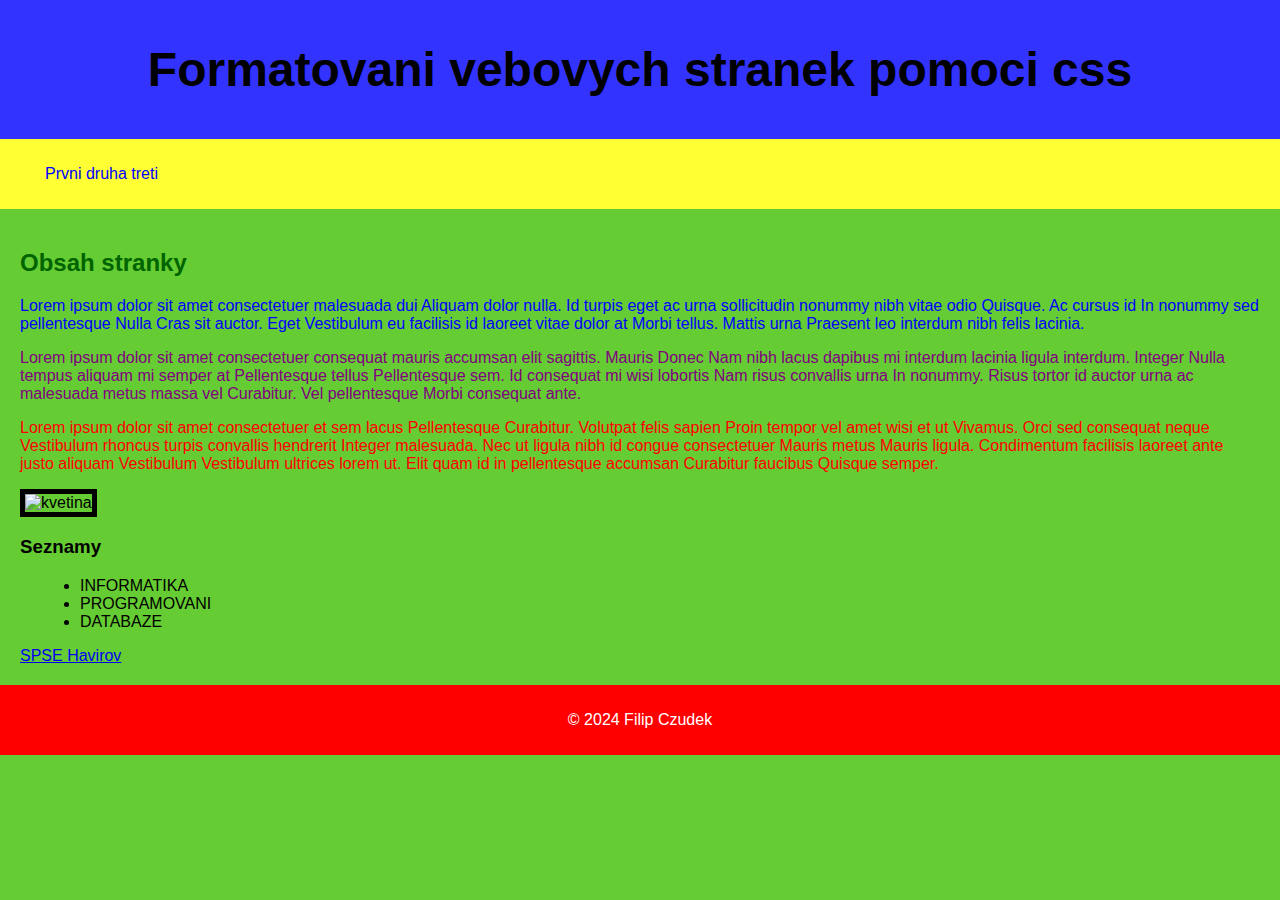
==== index.html @ 07a5ec02 "Update and rename Novy3.html to index.html" ====
<!DOCTYPE html>
<html lang="cs">
<head>
<meta charset="UTF-8">
<meta name="viewport" content="width=device-width, initial-scale=1.0">
<title>Filip Czudek</title>
<link rel="stylesheet" href="Novy4.css">
<link rel="icon" type="image/png" href="favicon.png">
</head>
<body class= "body">
<header class = "header">

<h1>Formatovani vebovych stranek pomoci css</h1>
</header>

<nav>
<ul>
<li><a href="#" class = "modry">Prvni druha treti</a></li>
</ul>
</nav>

<article>
<h2 class="h2">Obsah stranky</h2>
<p><p class = "modry">Lorem ipsum dolor sit amet consectetuer malesuada dui Aliquam dolor nulla. Id turpis eget ac urna sollicitudin nonummy nibh vitae odio Quisque. Ac cursus id In nonummy sed pellentesque Nulla Cras sit auctor. Eget Vestibulum eu facilisis id laoreet vitae dolor at Morbi tellus. Mattis urna Praesent leo interdum nibh felis lacinia.</p>
</p>
<p><p class = "barva">Lorem ipsum dolor sit amet consectetuer consequat mauris accumsan elit sagittis. Mauris Donec Nam nibh lacus dapibus mi interdum lacinia ligula interdum. Integer Nulla tempus aliquam mi semper at Pellentesque tellus Pellentesque sem. Id consequat mi wisi lobortis Nam risus convallis urna In nonummy. Risus tortor id auctor urna ac malesuada metus massa vel Curabitur. Vel pellentesque Morbi consequat ante.</p>
</p>
<p><p class = "red">Lorem ipsum dolor sit amet consectetuer et sem lacus Pellentesque Curabitur. Volutpat felis sapien Proin tempor vel amet wisi et ut Vivamus. Orci sed consequat neque Vestibulum rhoncus turpis convallis hendrerit Integer malesuada. Nec ut ligula nibh id congue consectetuer Mauris metus Mauris ligula. Condimentum facilisis laoreet ante justo aliquam Vestibulum Vestibulum ultrices lorem ut. Elit quam id in pellentesque accumsan Curabitur faucibus Quisque semper.</p>
</p>

<img src="../../../../Users/root/Downloads/flover.jpg" alt="kvetina" title="kvetina" height="75" width="75" margin = "20px auto" border =  "5px" display =  "block">

<h3>Seznamy</h3>

<ul>
<li>INFORMATIKA</li>
<li>PROGRAMOVANI</li>
<li>DATABAZE</li>
</ul>
<a href="https://www.spsehavirov.cz">SPSE Havirov</a>
</article>
<footer>
<p>&copy; 2024 Filip Czudek</p>
</footer>
</body>
</html>
---- Novy4.css ----
body {
    font-family: Arial, sans-serif;
    background-color: rgb(102,204,51);
    color: black;
    margin: 0;
    padding: 0;
}
 
header {
    background-color: rgb(51,51,255);
    text-align: center;
    padding: 10px;
    font-size: 24px;
}
 style{
 
 
 }
nav {
    background-color: rgb(255,255,51);
    
    padding: 10px;
    text-align: left;
}
 
nav ul {
    list-style: none;
    padding: 0;
}
 
nav ul li {
    display: inline;
    margin: 0 15px;
}
 
nav ul li a {
    color: white;
    text-decoration: none;
}
 
article {
    padding: 20px;
}
 
h2 {
    color: darkgreen;
}
 
ul, ol {
    margin-left: 20px;
}
 
footer {
    background-color: red;
    color: white;
    text-align: center;
    padding: 10px;
}
footerr {
    text-align: center;
    font-style: italic;
}
.modry{
    color:blue;

}
.barva{
    color:purple;

}
.red{
    color:red;

}
#flower-image {
    display: block;
    margin: 20px auto;
    border: 5px dashed purple;
    height: 10%;
    width: 10%;
    align: left;
 
}
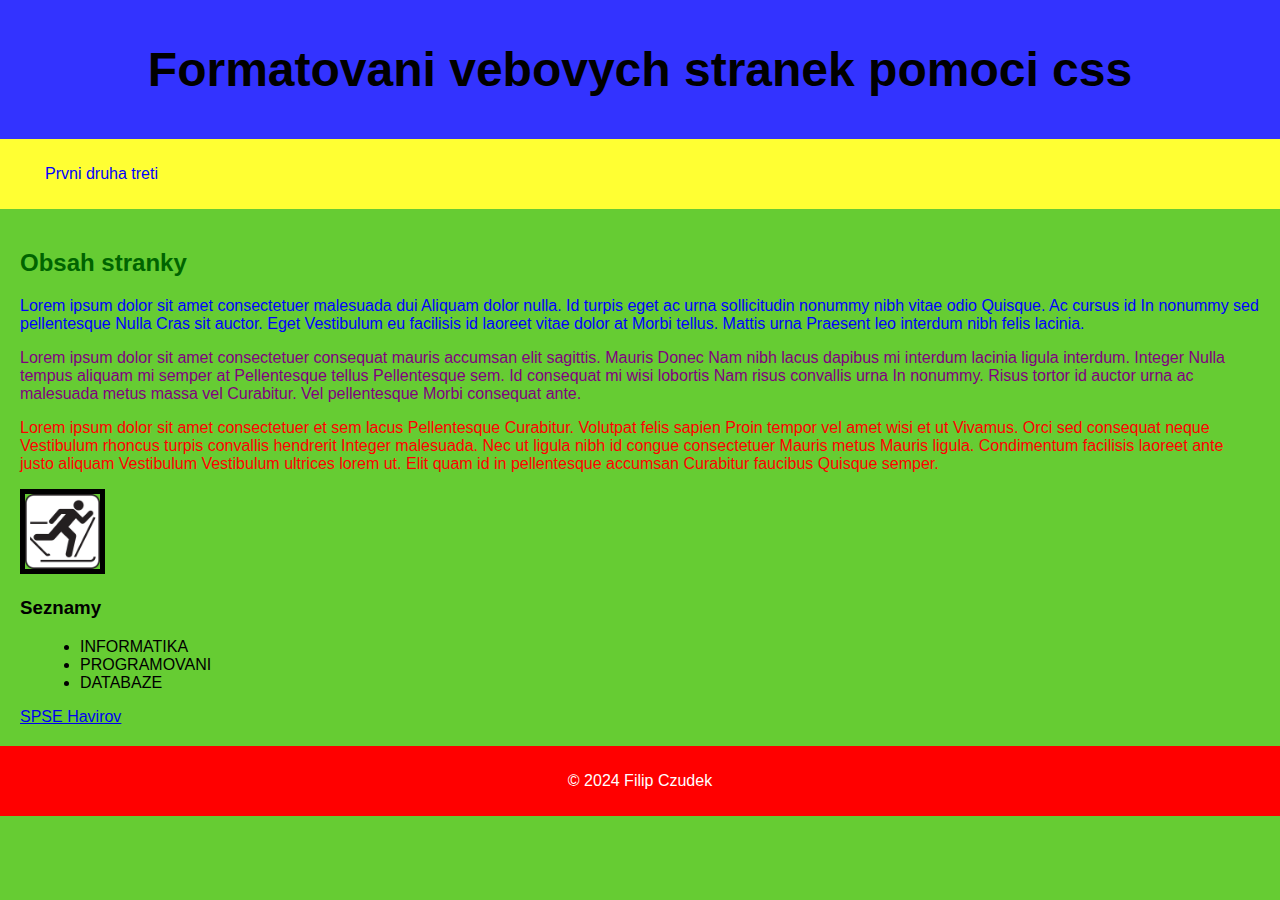
==== commit ebefb093: "Update index.html" ====
--- a/index.html
+++ b/index.html
@@ -28,7 +28,7 @@
 <p><p class = "red">Lorem ipsum dolor sit amet consectetuer et sem lacus Pellentesque Curabitur. Volutpat felis sapien Proin tempor vel amet wisi et ut Vivamus. Orci sed consequat neque Vestibulum rhoncus turpis convallis hendrerit Integer malesuada. Nec ut ligula nibh id congue consectetuer Mauris metus Mauris ligula. Condimentum facilisis laoreet ante justo aliquam Vestibulum Vestibulum ultrices lorem ut. Elit quam id in pellentesque accumsan Curabitur faucibus Quisque semper.</p>
 </p>
 
-<img src="../../../../Users/root/Downloads/flover.jpg" alt="kvetina" title="kvetina" height="75" width="75" margin = "20px auto" border =  "5px" display =  "block">
+<img src="lyzar.png" alt="lyzar" title="lyzar" height="75" width="75" margin = "20px auto" border =  "5px" display =  "block">
 
 <h3>Seznamy</h3>
 
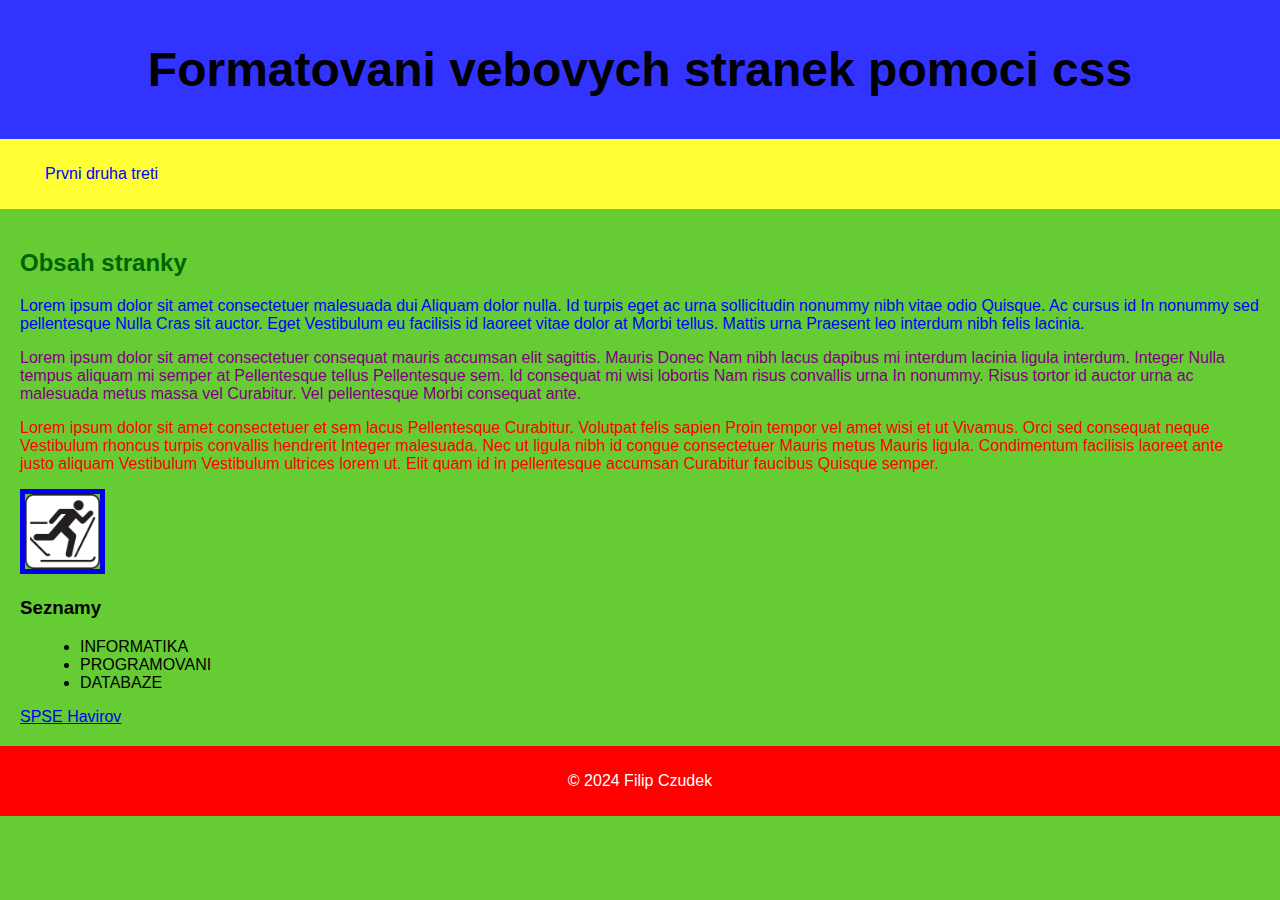
==== commit e38bc821: "Update index.html" ====
--- a/index.html
+++ b/index.html
@@ -28,8 +28,9 @@
 <p><p class = "red">Lorem ipsum dolor sit amet consectetuer et sem lacus Pellentesque Curabitur. Volutpat felis sapien Proin tempor vel amet wisi et ut Vivamus. Orci sed consequat neque Vestibulum rhoncus turpis convallis hendrerit Integer malesuada. Nec ut ligula nibh id congue consectetuer Mauris metus Mauris ligula. Condimentum facilisis laoreet ante justo aliquam Vestibulum Vestibulum ultrices lorem ut. Elit quam id in pellentesque accumsan Curabitur faucibus Quisque semper.</p>
 </p>
 
+<a href=" tu dej odkaz" target="_blank" title="sranda">
 <img src="lyzar.png" alt="lyzar" title="lyzar" height="75" width="75" margin = "20px auto" border =  "5px" display =  "block">
-
+</a>
 <h3>Seznamy</h3>
 
 <ul>
